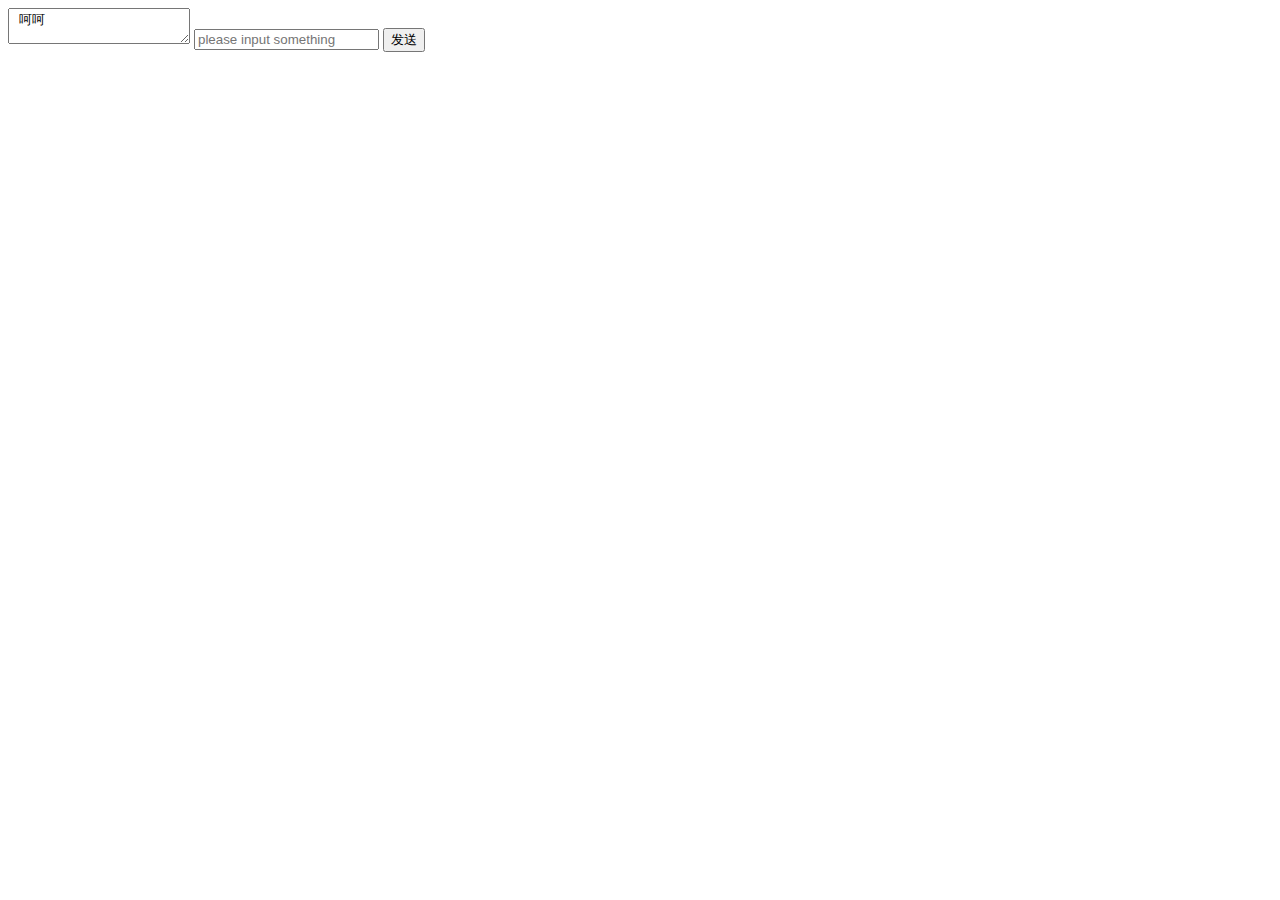
==== ChatRoom/src/main/resources/static/html/single_chat.html @ 5456fe45 "后台初步搭建完成" ====
<!DOCTYPE html>
<html lang="en">
<head>
    <meta charset="UTF-8">
    <title>单人聊天室</title>
    <script src="../js/sockjs.min.js"></script>
    <script src="../js/stomp.min.js"></script>
    <script src="../js/jquery-1.12.4.min.js"></script>
    <script src="../js/chat-room.js"></script>
</head>
<body>
<textarea id="userName"> 呵呵</textarea>
<input id="sendChatValue" placeholder="please input something">
<button onclick="sendMassMessage()">发送</button>
</body>
</html>
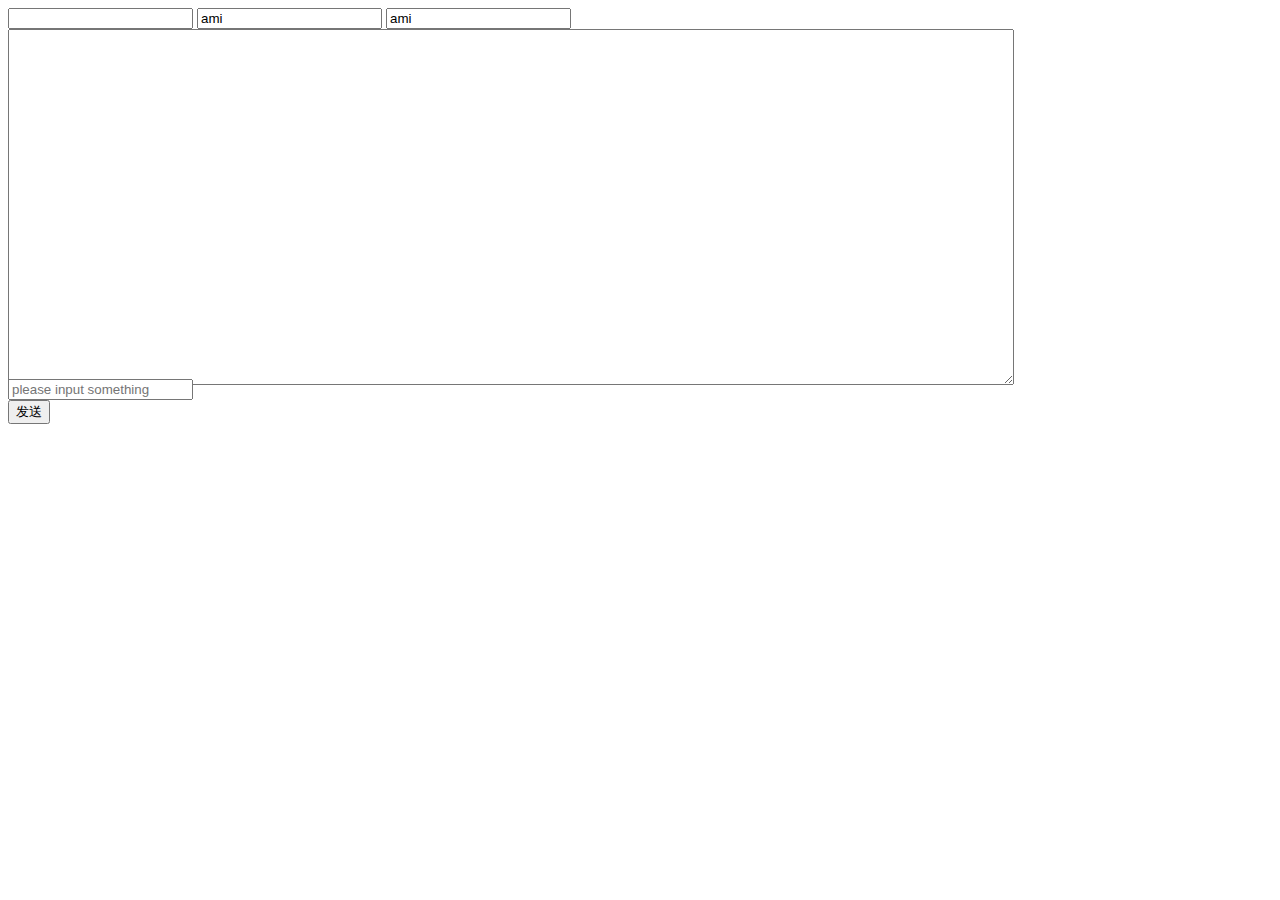
==== commit 27ebdd48: "all" ====
--- a/ChatRoom/src/main/resources/static/html/single_chat.html
+++ b/ChatRoom/src/main/resources/static/html/single_chat.html
@@ -6,11 +6,34 @@
     <script src="../js/sockjs.min.js"></script>
     <script src="../js/stomp.min.js"></script>
     <script src="../js/jquery-1.12.4.min.js"></script>
+    <script src="../js/jquery.cookie.js"></script>
     <script src="../js/chat-room.js"></script>
 </head>
 <body>
-<textarea id="userName"> 呵呵</textarea>
-<input id="sendChatValue" placeholder="please input something">
-<button onclick="sendMassMessage()">发送</button>
+<!--加载页面时读取cookie里的用户信息-->
+<script>
+    $(function(){
+        alert("页面加载完成！");
+        var loginName = $.cookie('loginName');
+        var userId = $.cookie('userId');
+        $("#loginName").val(loginName);
+        $("#userId").val(userId);
+        stompQueue();
+
+    });
+</script>
+<div style="height: 500px; width: 1000px">
+    <input id="loginName"  value="">
+    <input id="userId"  hidden>
+    <input id="receiverName"  value="ami">
+    <input id="receiverId" value="ami">
+    <div style="height: 70%; width: 100%">
+        <textarea id="chatContext" style="height: 100%; width: 100%" readonly></textarea>
+    </div>
+    <div>
+        <input id="sendChatValue" placeholder="please input something">
+    </div>
+    <button onclick="sendAloneMessage()">发送</button>
+</div>
 </body>
 </html>